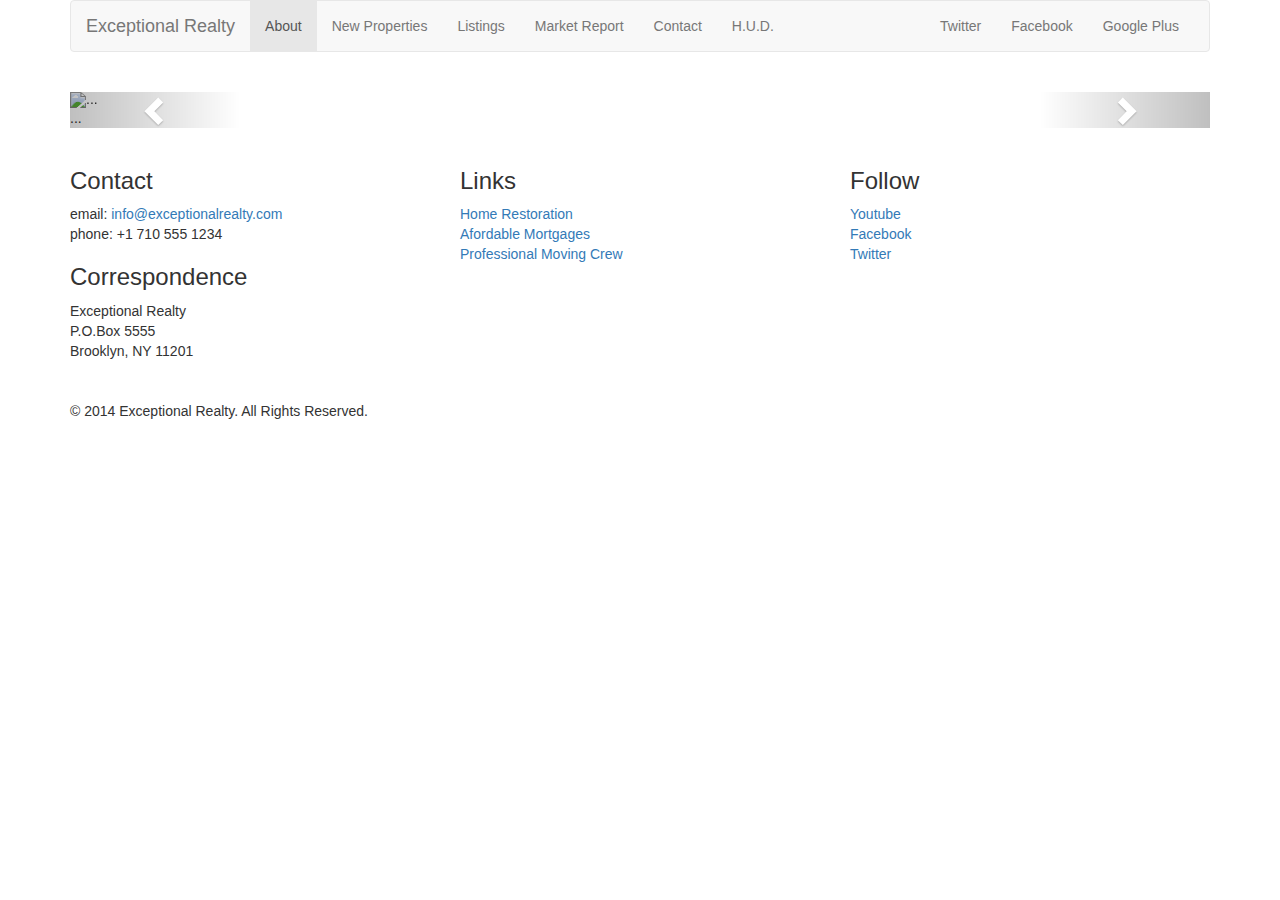
==== new-properties.html @ ea74c0ba "add bootstrap carousel" ====
<!DOCTYPE html>
<html lang="en">
  <head>
    <meta charset="utf-8">
    <meta http-equiv="X-UA-Compatible" content="IE=edge">
    <meta name="viewport" content="width=device-width, initial-scale=1">
    <!-- The above 3 meta tags *must* come first in the head; any other head content must come *after* these tags -->
    <title>Exceptional Realty Group - Luxury Homes - About</title>

    <!-- Bootstrap -->
    <link href="css/bootstrap.min.css" rel="stylesheet">
    <link href="css/style.css" rel="stylesheet">
    <!-- HTML5 shim and Respond.js for IE8 support of HTML5 elements and media queries -->
    <!-- WARNING: Respond.js doesn't work if you view the page via file:// -->
    <!--[if lt IE 9]>
      <script src="https://oss.maxcdn.com/html5shiv/3.7.2/html5shiv.min.js"></script>
      <script src="https://oss.maxcdn.com/respond/1.4.2/respond.min.js"></script>
    <![endif]-->
  </head>
  <body>
    <div class="container">
      <div class="row">
        <div class="col-sm-12">
          <nav class="navbar navbar-default">
            <div class="container-fluid">
      <!-- Brand and toggle get grouped for better mobile display -->
              <div class="navbar-header">
                <button type="button" class="navbar-toggle collapsed" data-toggle="collapse" data-target="#bs-example-navbar-collapse-1">
                <span class="sr-only">Toggle navigation</span>
                <span class="icon-bar"></span>
                <span class="icon-bar"></span>
                <span class="icon-bar"></span>
                </button>
                <a class="navbar-brand" href="#">Exceptional Realty</a>
              </div>

                    <!-- Collect the nav links, forms, and other content for toggling -->
              <div class="collapse navbar-collapse" id="bs-example-navbar-collapse-1">
                <ul class="nav navbar-nav">
                  <li class="active"><a href="index.html">About</a></li>
                  <li><a class="selected"href="new-properties.html">New Properties</a></li>
                  <li><a href="real-estate-listings.html">Listings</a></li>
                  <li><a href="market-report.html">Market Report</a></li>
                  <li><a href="contact.html">Contact</a></li>
                  <li><a href="http://hud.gov" target="_blank">H.U.D.</a></li>
                </ul>
                    <!-- Social Icons -->
                <ul class="nav navbar-nav navbar-right">
                  <li><a class="twit" title="Twitter" href="/images/social-icons.png">Twitter</a></li>
                  <li><a class="fbook" title="Facebook" href="#">Facebook</a></li>
                  <li><a class="gplus" title="Google Plus" href="#">Google Plus</a></li>
                </ul>
      </div><!-- /.navbar-collapse -->
     
    </div><!-- /.container-fluid -->
          </nav>
        </div>
      </div> <!-- End Row -->
        
       <div class="row">
        <div class="col-xs-12">
          <div id="carousel-example-generic" class="carousel slide" data-ride="carousel">
            <!-- Indicators -->
            <ol class="carousel-indicators">
              <li data-target="#carousel-example-generic" data-slide-to="0" class="active"></li>
              <li data-target="#carousel-example-generic" data-slide-to="1"></li>
              <li data-target="#carousel-example-generic" data-slide-to="2"></li>
            </ol>

            <!-- Wrapper for slides -->
            <div class="carousel-inner" role="listbox">
              <div class="item active">
                <img src="..." alt="...">
                <div class="carousel-caption">
                  ...
                </div>
              </div>
              <div class="item">
                <img src="..." alt="...">
                <div class="carousel-caption">
                  ...
                </div>
              </div>
              ...
            </div>

            <!-- Controls -->
            <a class="left carousel-control" href="#carousel-example-generic" role="button" data-slide="prev">
              <span class="glyphicon glyphicon-chevron-left" aria-hidden="true"></span>
              <span class="sr-only">Previous</span>
            </a>
            <a class="right carousel-control" href="#carousel-example-generic" role="button" data-slide="next">
              <span class="glyphicon glyphicon-chevron-right" aria-hidden="true"></span>
              <span class="sr-only">Next</span>
            </a>
          </div> <!-- End Carousel -->
        </div> <!-- End Column xs 12-->
      </div> <!-- End Row -->  

      <div class="row">
        <div class="col-sm-4">
          <h3>Contact</h3>
          <p>
            email: <a href="mailto:info@exceptionalrealty.com">info@exceptionalrealty.com</a><br>
            phone: +1 710 555 1234
          </p>
          <h3>Correspondence</h3>
          <address>
            Exceptional Realty<br>
            P.O.Box 5555<br>
            Brooklyn, NY 11201
          </address>
        </div>
        <div class="col-sm-4">
          <h3>Links</h3>
          <p>
            <a href="#" target="_blank">Home Restoration</a><br>
            <a href="#" target="_blank">Afordable Mortgages</a><br>
            <a href="#" target="_blank">Professional Moving Crew</a>
          </p>
        </div>
        <div class="col-sm-4">
           <h3>Follow</h3>
          <p>
            <a href="#" target="_blank">Youtube</a><br>
            <a href="#" target="_blank">Facebook</a><br>
            <a href="#" target="_blank">Twitter</a>
          </p>
        </div>
      </div> <!-- End Row -->
      <div class="row">
        <div class="col-sm-12">
            <footer>
      &copy; 2014 Exceptional Realty. All Rights Reserved.
            </footer>
        </div>
      </div> <!-- End Row -->
    </div> <!-- Container Close -->

    <!-- jQuery (necessary for Bootstrap's JavaScript plugins) -->
    <script src="https://ajax.googleapis.com/ajax/libs/jquery/1.11.2/jquery.min.js"></script>
    <!-- Include all compiled plugins (below), or include individual files as needed -->
    <script src="js/bootstrap.min.js"></script>
  </body>
</html>
---- css/style.css ----
img, video, audio, iframe, table, form {
  width: 100%; /* IE */
  max-width: 100%; /* FF, Safari, Chrome */
}

.row {
	margin-bottom: 20px;
}
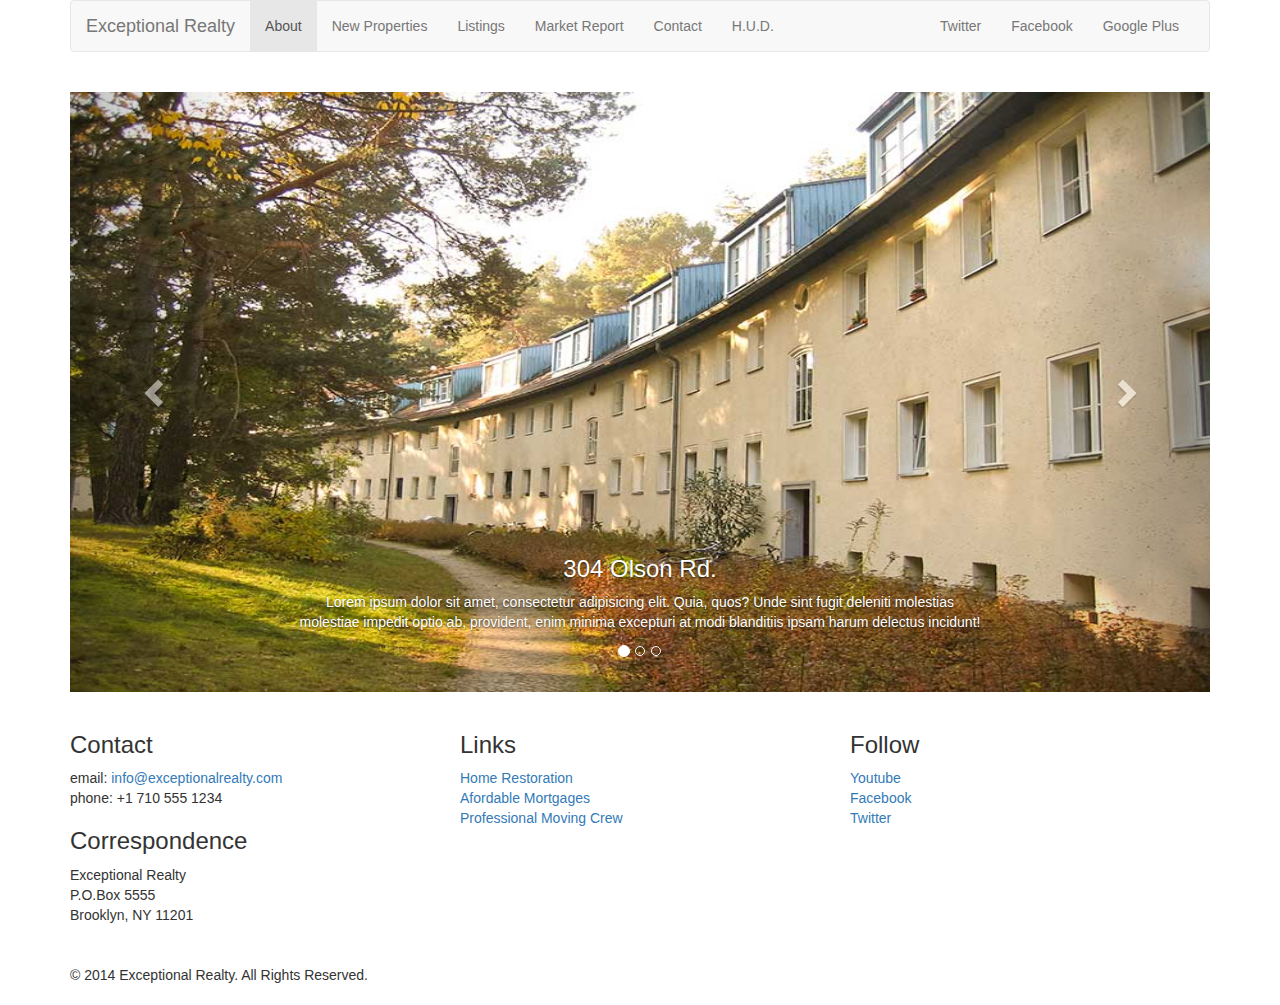
==== commit f556c99a: "added responsive carousel" ====
--- a/new-properties.html
+++ b/new-properties.html
@@ -70,18 +70,20 @@
             <!-- Wrapper for slides -->
             <div class="carousel-inner" role="listbox">
               <div class="item active">
-                <img src="..." alt="...">
+                <img src="images/new-1.jpg" alt="304 Olson Rd.">
                 <div class="carousel-caption">
-                  ...
+                  <h3>304 Olson Rd.</h3>
+                  <p>Lorem ipsum dolor sit amet, consectetur adipisicing elit. Quia, quos? Unde sint fugit deleniti molestias molestiae impedit optio ab, provident, enim minima excepturi at modi blanditiis ipsam harum delectus incidunt!</p>
                 </div>
               </div>
               <div class="item">
-                <img src="..." alt="...">
+                <img src="images/new-2.jpg" alt="9872 Freemont Dr.">
                 <div class="carousel-caption">
-                  ...
+                  <h3>9872 Freemont Dr.</h3>
+                  <p>Lorem ipsum dolor sit amet, consectetur adipisicing elit. Natus aliquid, molestiae repellat. Nisi maiores quasi enim quisquam, doloremque sed autem pariatur facilis minima, mollitia rem, aspernatur illum distinctio, rerum omnis.
+                  </p>
                 </div>
               </div>
-              ...
             </div>
 
             <!-- Controls -->
@@ -142,4 +144,6 @@
     <!-- Include all compiled plugins (below), or include individual files as needed -->
     <script src="js/bootstrap.min.js"></script>
   </body>
-</html>+</html>
+
+<!-- Paused @ 13m -->--- a/css/style.css
+++ b/css/style.css
@@ -7,3 +7,34 @@
 	margin-bottom: 20px;
 }
 
+#carousel-example-generic .item img {
+	height: auto;
+}
+
+.carousel-caption p {
+	display: none;
+}
+
+@media only screen and (min-width: 768px) {
+#carousel-example-generic .item img {
+	height: 384px;
+	}
+}
+
+@media only screen and (min-width: 992px){
+	#carousel-example-generic .item img {
+		height: 496px;
+	}
+	.carousel-caption p {
+		display: block;
+	}
+}
+
+@media only screen and (min-width: 1200px) {
+	#carousel-example-generic .item img {
+		height: 600px;
+	}
+	.carousel-caption p {
+		display: block;
+	}
+}